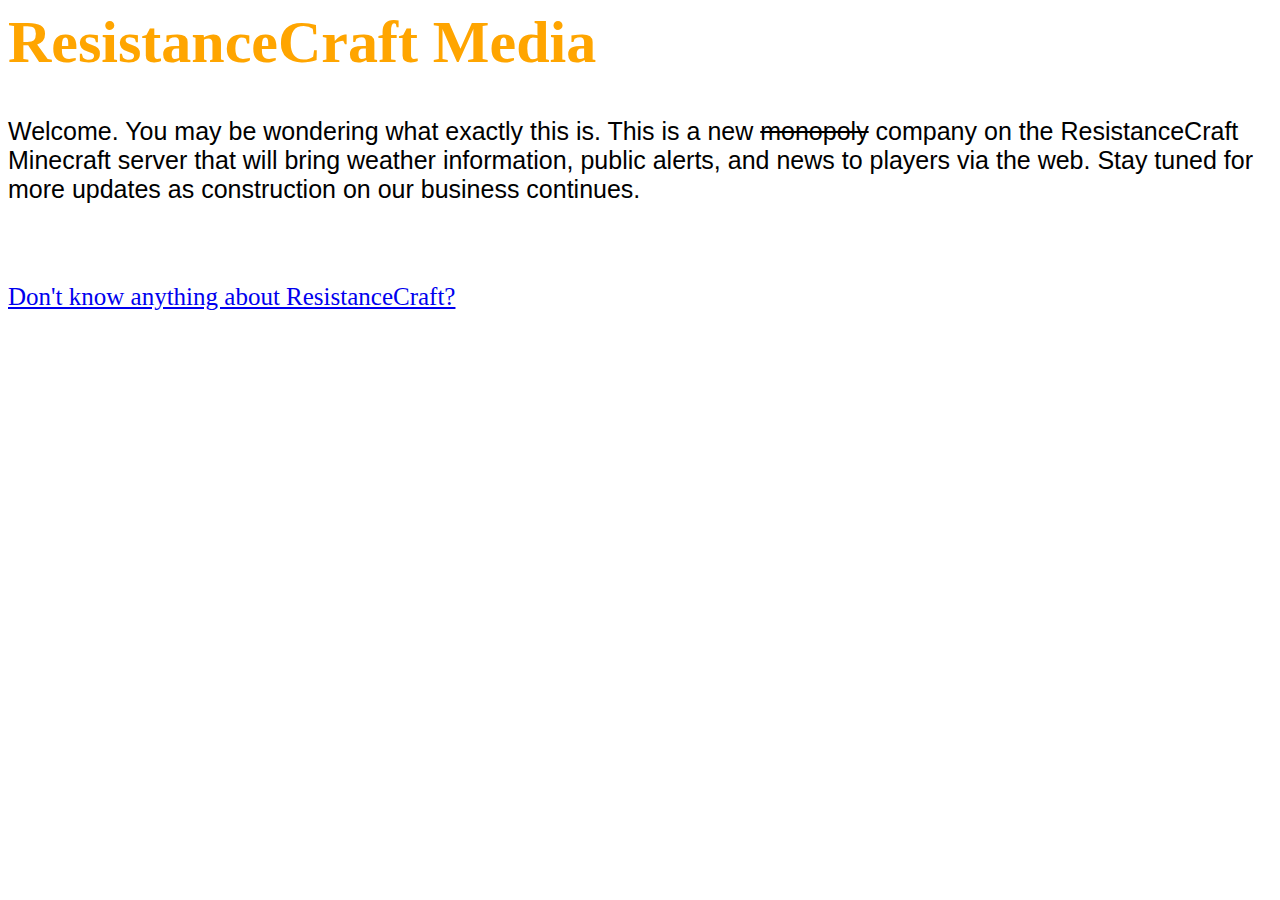
==== index.html @ e69795d8 "Update index.html" ====
<html lang="en-US"
<body>

<h1 style="font-family:Verdana;color:orange;font-size:60px">ResistanceCraft Media</h1>

<p style="font-family:Arial;font-size:25px">Welcome. You may be wondering what exactly this is. 
  This is a new <del>monopoly</del> company on the ResistanceCraft Minecraft server that will bring weather information, public alerts,
  and news to players via the web. Stay tuned for more updates as construction on our business continues.</p>
<br>
<br>
<br>
<a href="https://sites.google.com/view/resistancecraft/home" style="font-family:Verdana;font-size:25px">Don't know anything about ResistanceCraft?</a>

</body>
</html>
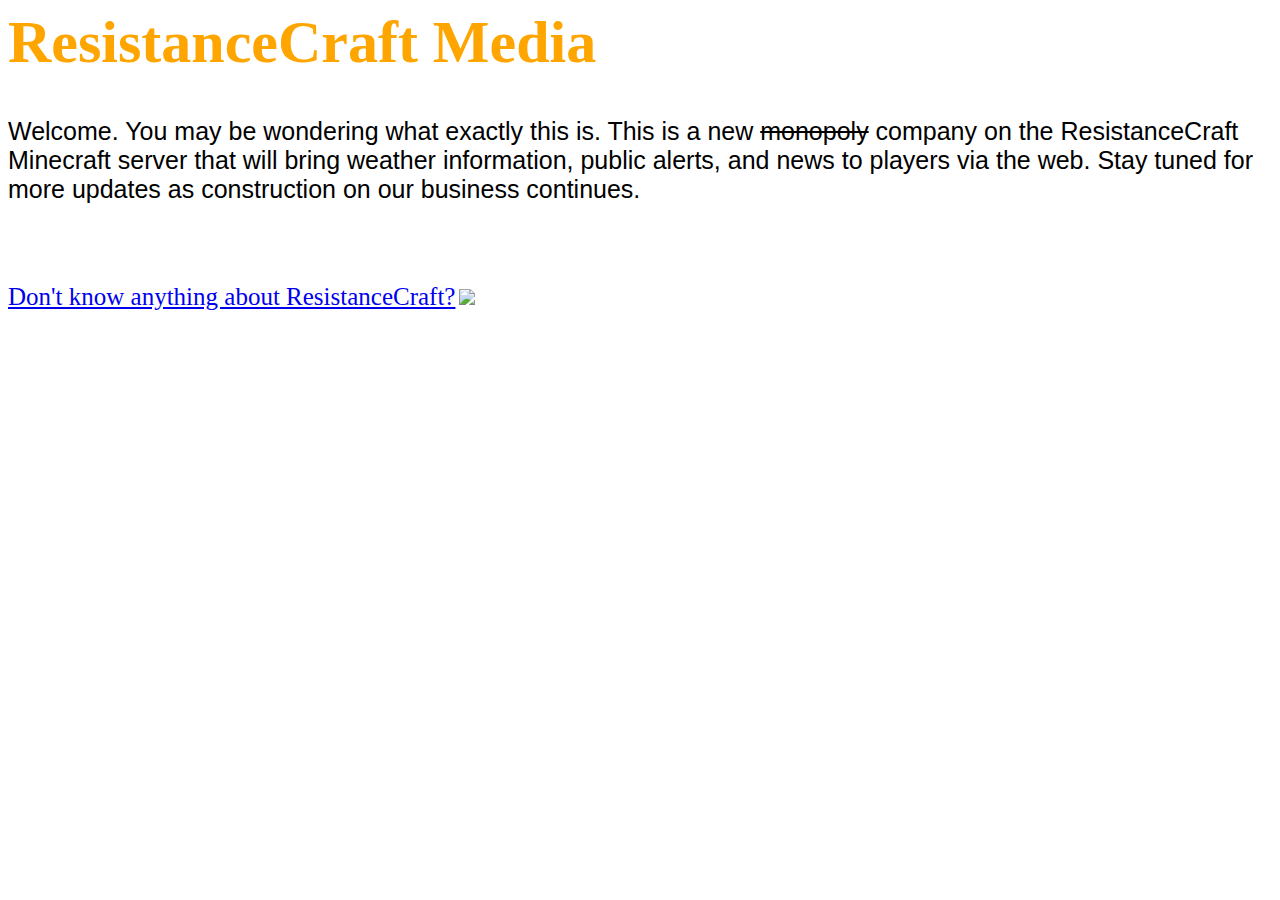
==== commit a0f8bbba: "Update index.html" ====
--- a/index.html
+++ b/index.html
@@ -11,5 +11,7 @@
 <br>
 <a href="https://sites.google.com/view/resistancecraft/home" style="font-family:Verdana;font-size:25px">Don't know anything about ResistanceCraft?</a>
 
+<img src="https://docs.google.com/drawings/d/e/2PACX-1vThdtc2mnmBkufPwGGvSONdg3sIKjG5RP2s3htBvoA_gHJKIVYJGKbSnyeQm0fmUP9_Kn0CxnKov7Zd/pub?w=960&amp;h=720">
+
 </body>
 </html>
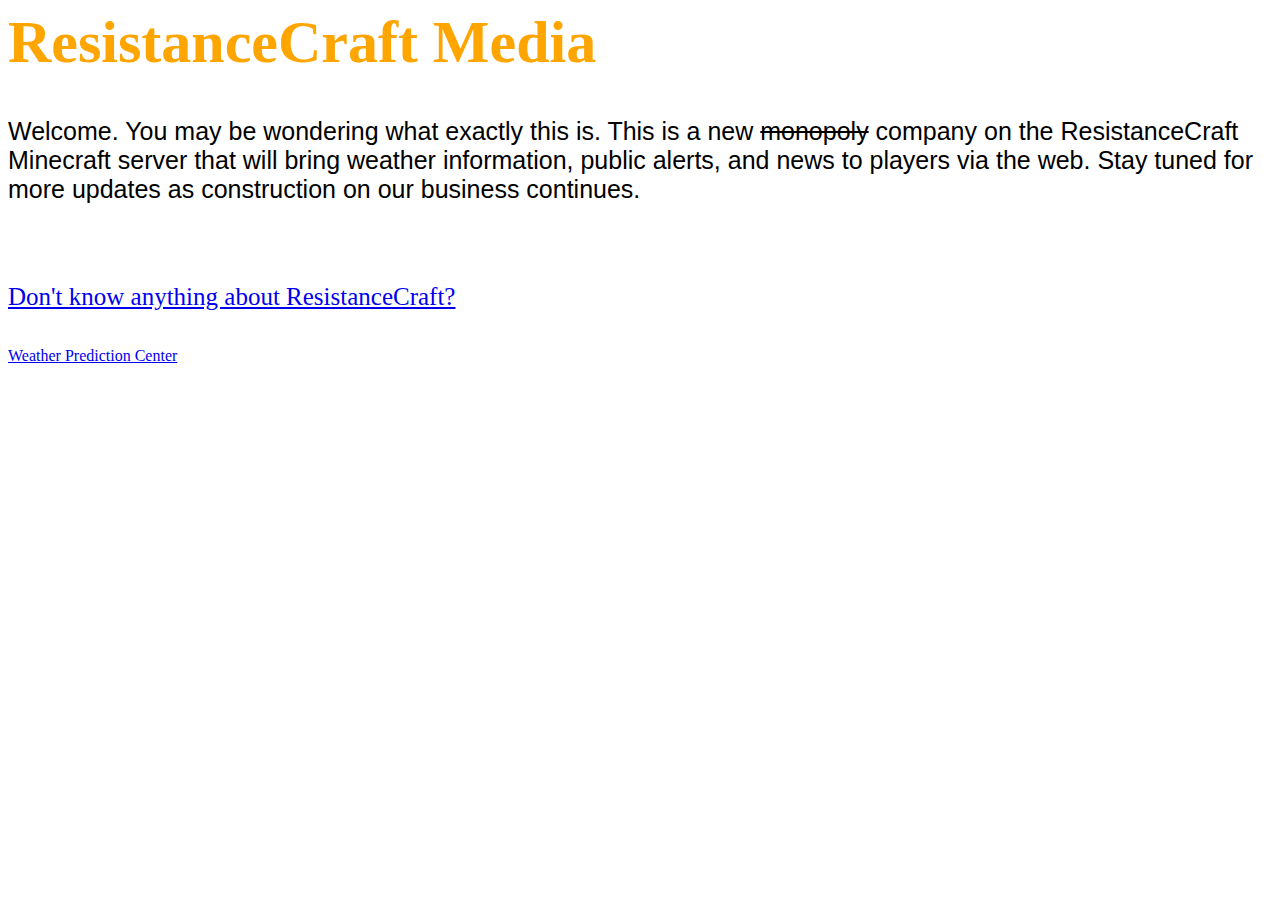
==== commit 9bc1fc30: "Update index.html" ====
--- a/index.html
+++ b/index.html
@@ -10,8 +10,10 @@
 <br>
 <br>
 <a href="https://sites.google.com/view/resistancecraft/home" style="font-family:Verdana;font-size:25px">Don't know anything about ResistanceCraft?</a>
-
-<img src="https://docs.google.com/drawings/d/e/2PACX-1vThdtc2mnmBkufPwGGvSONdg3sIKjG5RP2s3htBvoA_gHJKIVYJGKbSnyeQm0fmUP9_Kn0CxnKov7Zd/pub?w=960&amp;h=720">
+<br>
+<br>
+<br>
+<a href="wpc.html">Weather Prediction Center</a>
 
 </body>
 </html>
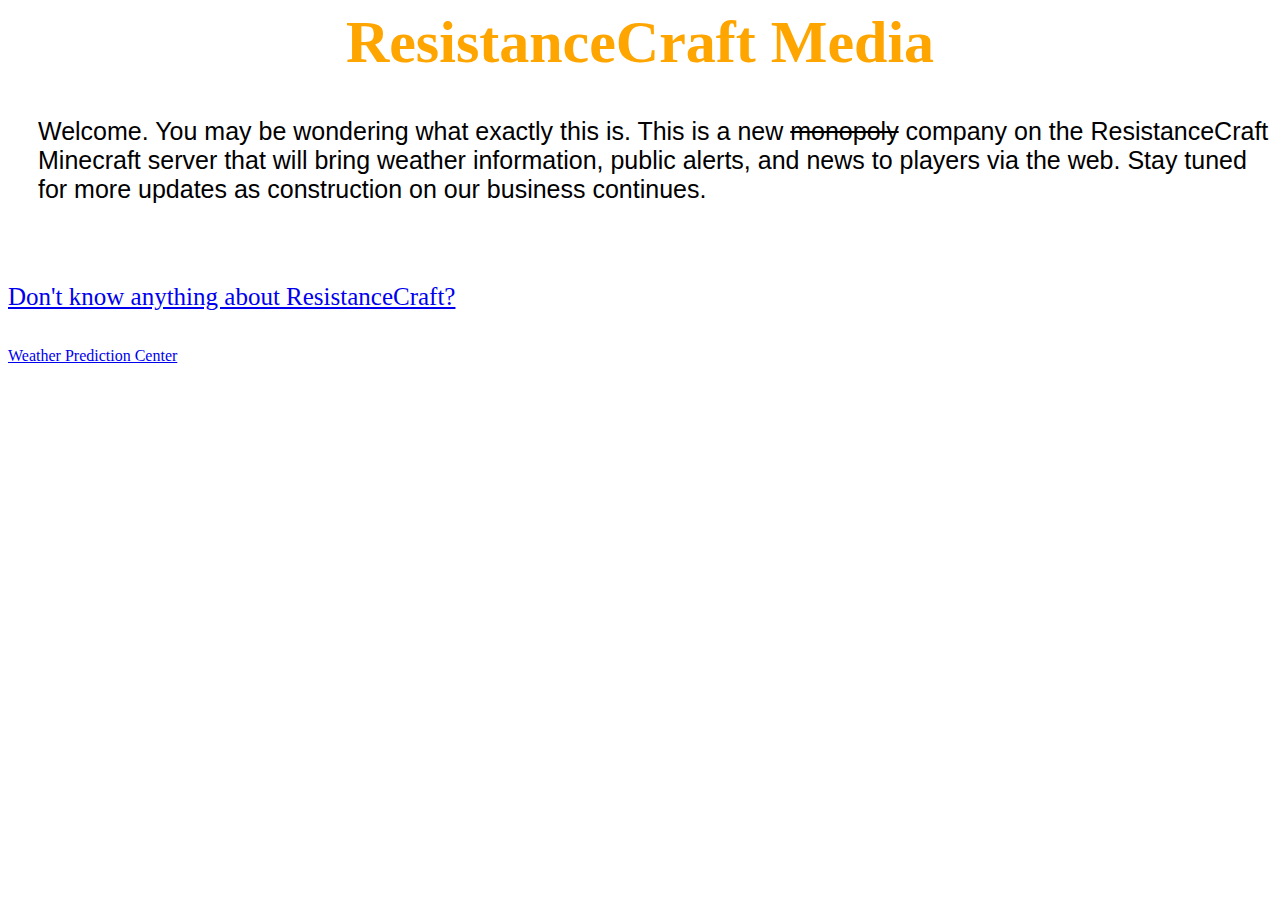
==== commit af6523ab: "Update index.html" ====
--- a/index.html
+++ b/index.html
@@ -1,9 +1,13 @@
 <html lang="en-US"
+<head>
+
+      
+      
 <body>
 
-<h1 style="font-family:Verdana;color:orange;font-size:60px">ResistanceCraft Media</h1>
+<h1 style="font-family:Verdana;color:orange;font-size:60px;text-align:center">ResistanceCraft Media</h1>
 
-<p style="font-family:Arial;font-size:25px">Welcome. You may be wondering what exactly this is. 
+<p style="font-family:Arial;font-size:25px;margin-left:30px">Welcome. You may be wondering what exactly this is. 
   This is a new <del>monopoly</del> company on the ResistanceCraft Minecraft server that will bring weather information, public alerts,
   and news to players via the web. Stay tuned for more updates as construction on our business continues.</p>
 <br>
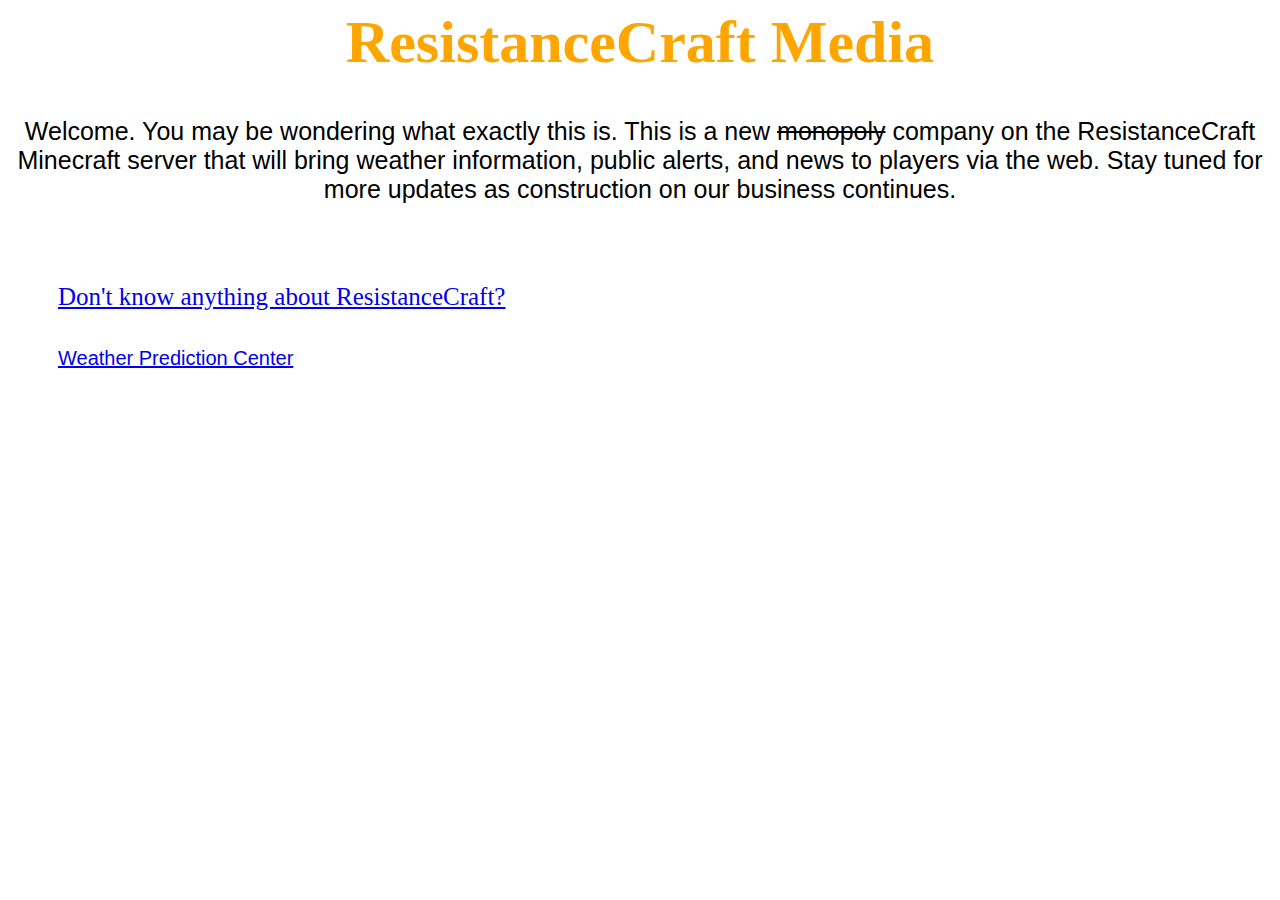
==== commit 8539269c: "Update index.html" ====
--- a/index.html
+++ b/index.html
@@ -7,17 +7,17 @@
 
 <h1 style="font-family:Verdana;color:orange;font-size:60px;text-align:center">ResistanceCraft Media</h1>
 
-<p style="font-family:Arial;font-size:25px;margin-left:30px">Welcome. You may be wondering what exactly this is. 
+<p style="font-family:Arial;font-size:25px;text-align:center">Welcome. You may be wondering what exactly this is. 
   This is a new <del>monopoly</del> company on the ResistanceCraft Minecraft server that will bring weather information, public alerts,
   and news to players via the web. Stay tuned for more updates as construction on our business continues.</p>
 <br>
 <br>
 <br>
-<a href="https://sites.google.com/view/resistancecraft/home" style="font-family:Verdana;font-size:25px">Don't know anything about ResistanceCraft?</a>
+<a href="https://sites.google.com/view/resistancecraft/home" style="font-family:Verdana;font-size:25px;margin-left:50px">Don't know anything about ResistanceCraft?</a>
 <br>
 <br>
 <br>
-<a href="wpc.html">Weather Prediction Center</a>
+<a href="wpc.html" style="font-family:Helvetica;font-size:20px;margin-left:50px">Weather Prediction Center</a>
 
 </body>
 </html>
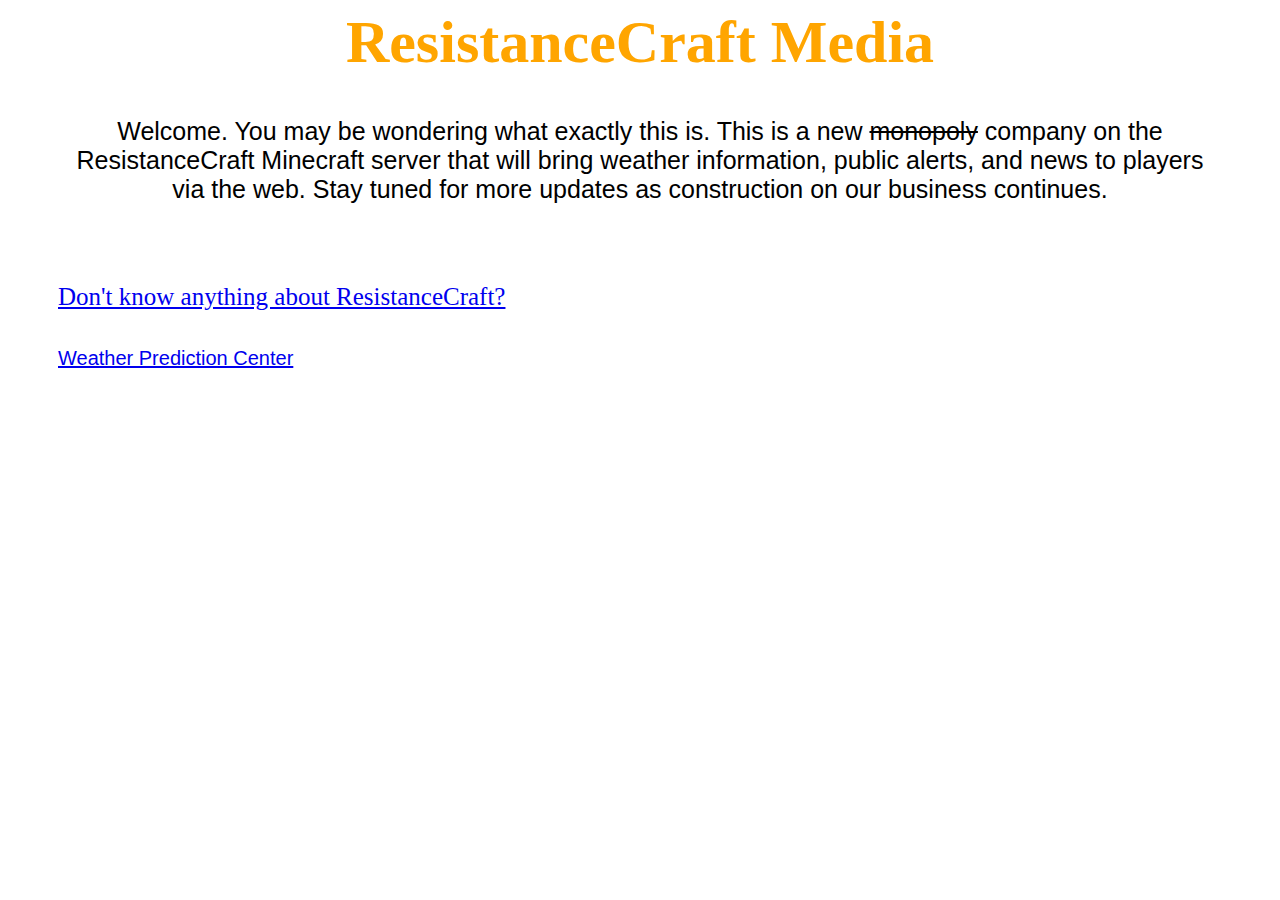
==== commit 304efba5: "Update index.html" ====
--- a/index.html
+++ b/index.html
@@ -7,7 +7,7 @@
 
 <h1 style="font-family:Verdana;color:orange;font-size:60px;text-align:center">ResistanceCraft Media</h1>
 
-<p style="font-family:Arial;font-size:25px;text-align:center">Welcome. You may be wondering what exactly this is. 
+<p style="font-family:Arial;font-size:25px;text-align:center;margin-left:50px;margin-right:50px">Welcome. You may be wondering what exactly this is. 
   This is a new <del>monopoly</del> company on the ResistanceCraft Minecraft server that will bring weather information, public alerts,
   and news to players via the web. Stay tuned for more updates as construction on our business continues.</p>
 <br>
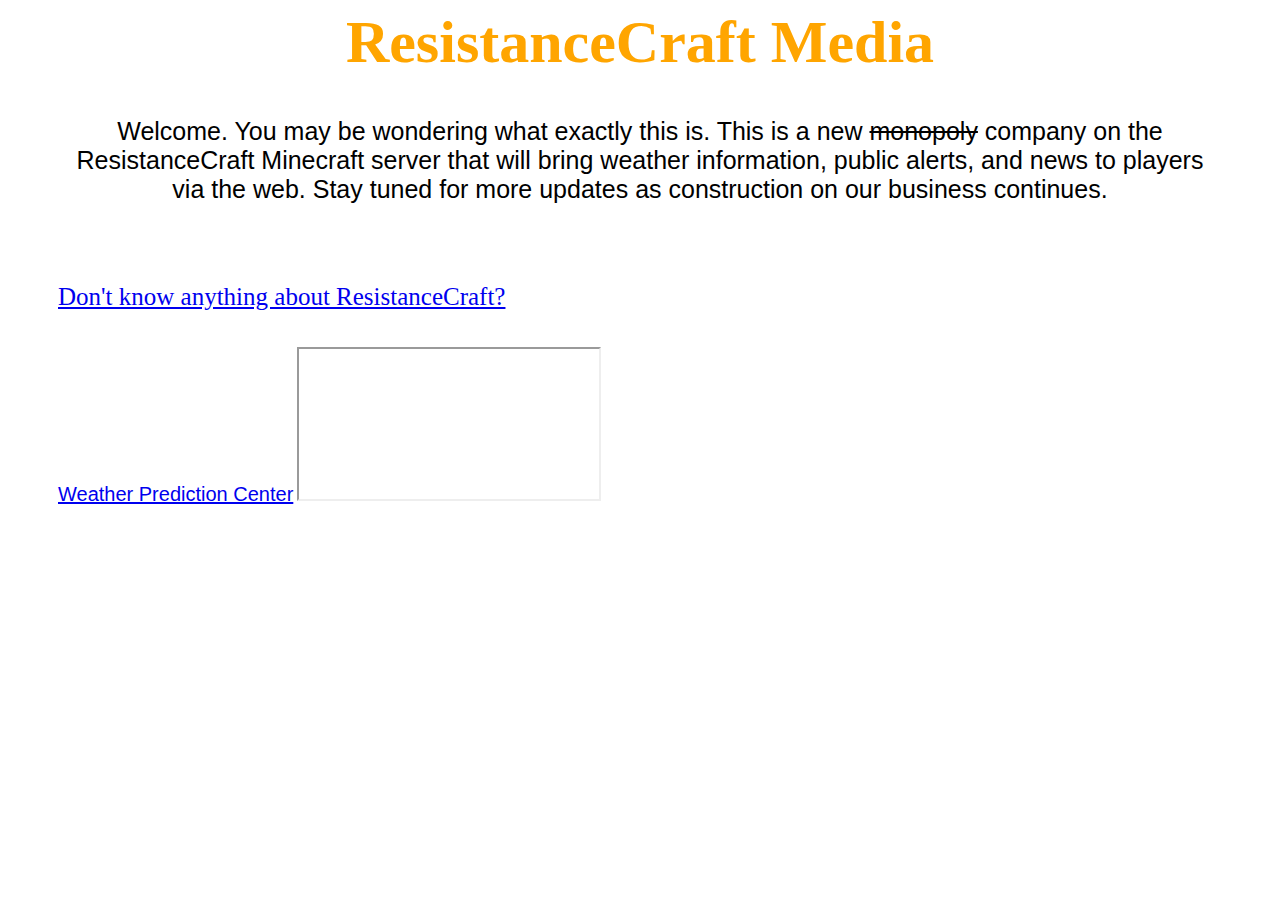
==== commit d125d2e7: "Update index.html" ====
--- a/index.html
+++ b/index.html
@@ -19,5 +19,7 @@
 <br>
 <a href="wpc.html" style="font-family:Helvetica;font-size:20px;margin-left:50px">Weather Prediction Center</a>
 
+<iframe src="https://docs.google.com/document/d/e/2PACX-1vQRMfkv35OH8j_iTPrkml3MTUkQlkH2tYyR6T5rKpa3sWMOZNgkO_GsQFDvXj15B4sHwoSF2eK-Zc2e/pub?embedded=true"></iframe>
+      
 </body>
 </html>
